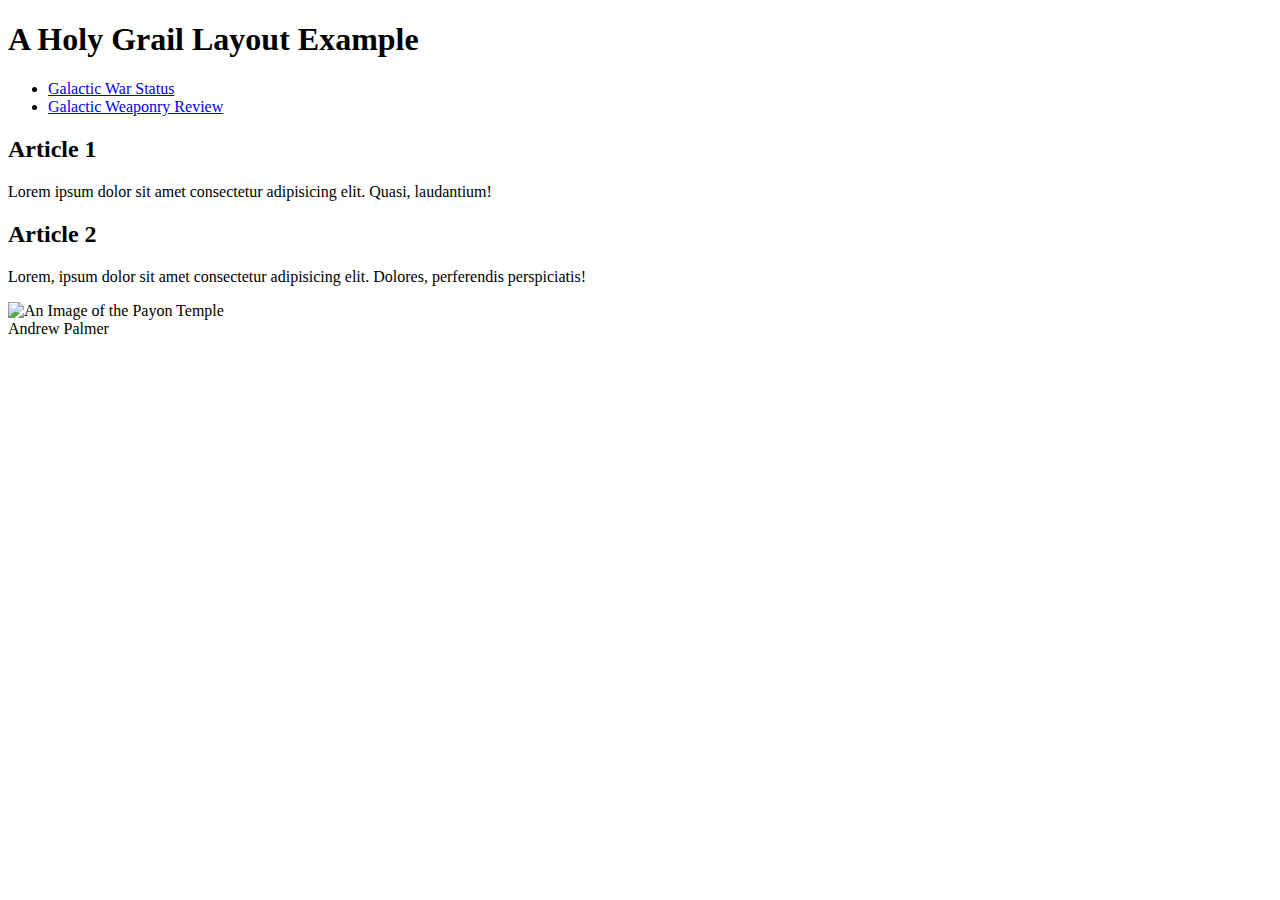
==== week02/holygrail.html @ 5cb5dc78 "week 2 learning 1" ====
<!DOCTYPE html>
<html lang="en-US">
    <head>
        <meta charset="utf-8">
        <meta name="viewport" content="width=device-width, initial-scale=1">
        <title>wdd130 | Holygrail</title>
        <meta name="discription" content="A common layout example on the web called the 'holy grail' layout" />
        <meta name="author" content="Andrew Palmer" />
    </head>
    <body>
        <header>
            <h1>A Holy Grail Layout Example</h1>
        </header>
        <nav>
            <uL>
                <li><a href="https://helldivers.io">Galactic War Status</a></li>
                <li><a href="https://www.youtube.com/watch?v=2ld5gQ88J-I&t">Galactic Weaponry Review</a></li>
            </uL>
        </nav>
        <main>
            <section>
                <article>
                    <h2>Article 1</h2>
                    <p>Lorem ipsum dolor sit amet consectetur adipisicing elit. Quasi, laudantium!</p>
                </article>
            </section>
            <section>
                <article>
                    <h2>Article 2</h2>
                    <p>Lorem, ipsum dolor sit amet consectetur adipisicing elit. Dolores, perferendis perspiciatis!</p>
                </article>
            </section>
        </main>
        <aside>
            <img src="https://content.churchofjesuschrist.org/templesldsorg/bc/Temples/photo-galleries/payson-utah/2018/1280x800/Payson-Utah-Temple02.jpg" alt="An Image of the Payon Temple" width="200">
        </aside>
       
        <footer>Andrew Palmer</footer>
    </body>
</html>
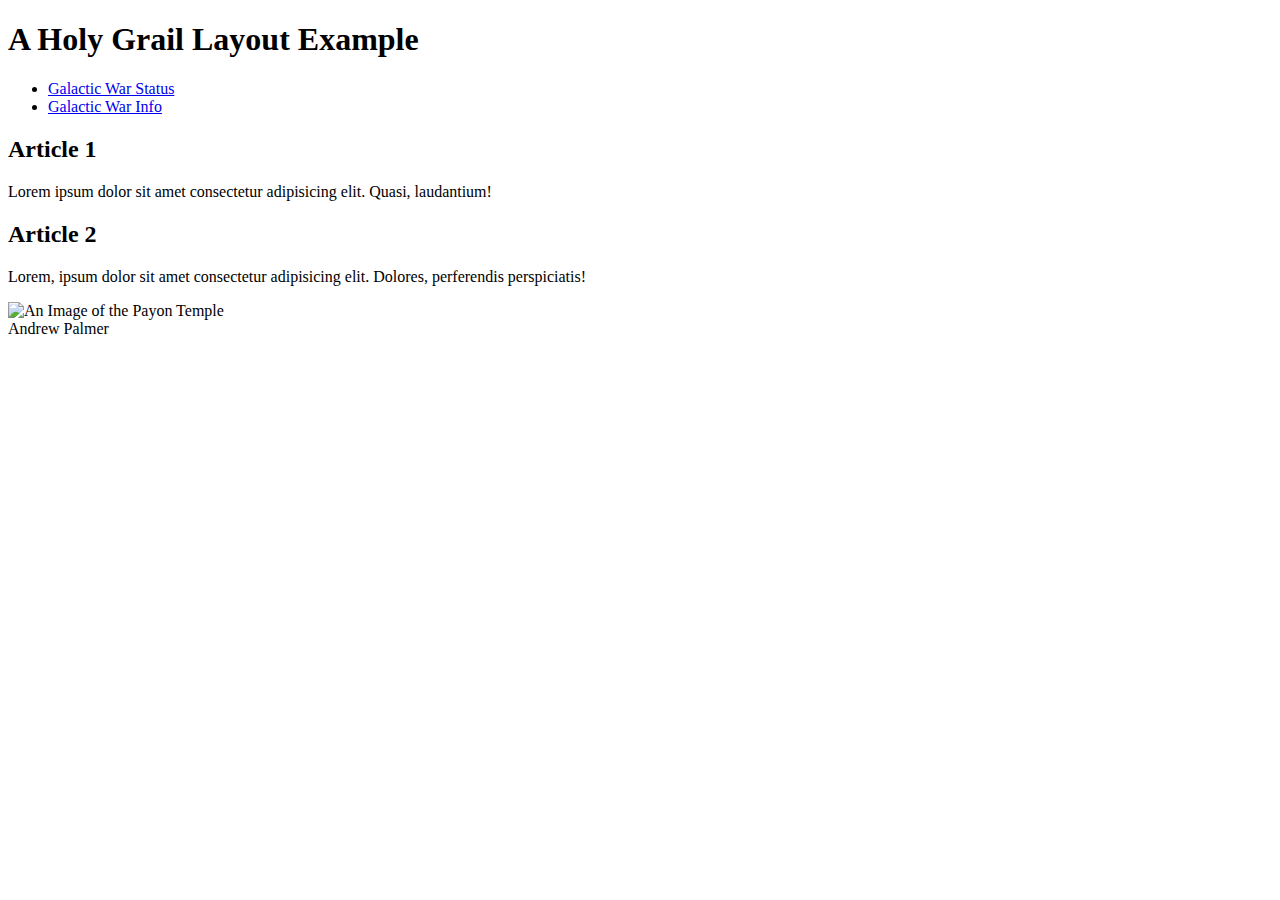
==== commit e51690da: "updated links" ====
--- a/week02/holygrail.html
+++ b/week02/holygrail.html
@@ -3,19 +3,19 @@
     <head>
         <meta charset="utf-8">
         <meta name="viewport" content="width=device-width, initial-scale=1">
-        <title>wdd130 | Holygrail</title>
-        <meta name="discription" content="A common layout example on the web called the 'holy grail' layout" />
-        <meta name="author" content="Andrew Palmer" />
+        <title>Andrew Palmer | Holy Grail Layout Example</title>
+        <meta name="discription" content="A common layout example on the web called the 'holy grail'">
+        <meta name="author" content="Andrew Palmer">
     </head>
     <body>
         <header>
             <h1>A Holy Grail Layout Example</h1>
         </header>
         <nav>
-            <uL>
+            <ul>
                 <li><a href="https://helldivers.io">Galactic War Status</a></li>
-                <li><a href="https://www.youtube.com/watch?v=2ld5gQ88J-I&t">Galactic Weaponry Review</a></li>
-            </uL>
+                <li><a href="https://en.wikipedia.org/wiki/Helldivers_2">Galactic War Info</a></li>
+            </ul>
         </nav>
         <main>
             <section>
